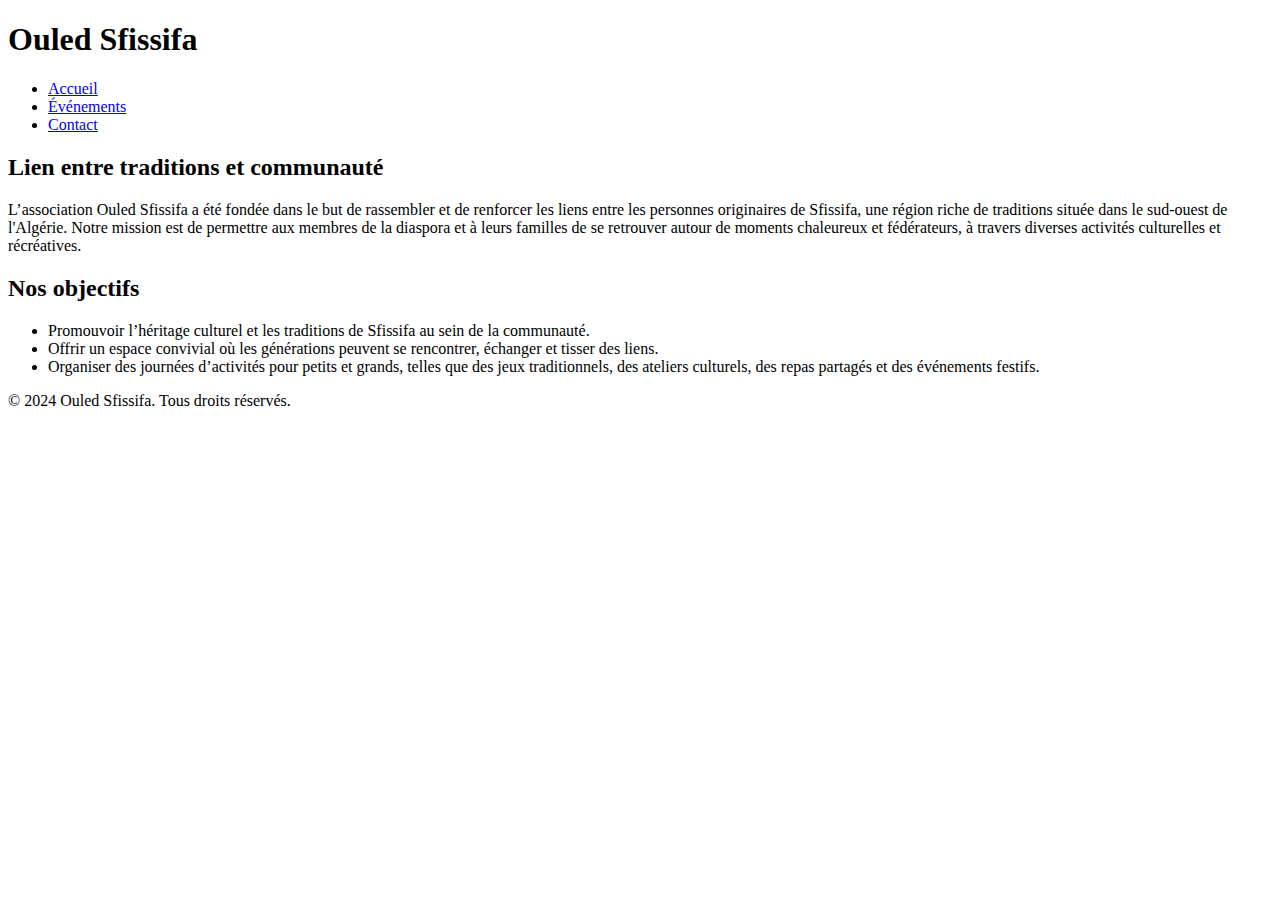
==== index.html @ 7f900d73 "Add files via upload" ====
<!DOCTYPE html>
<html lang="fr">
<head>
    <meta charset="UTF-8">
    <meta name="viewport" content="width=device-width, initial-scale=1.0">
    <title>Ouled Sfissifa - Accueil</title>
    <link rel="stylesheet" href="css/style.css">
</head>
<body>
    <header>
        <h1>Ouled Sfissifa</h1>
        <nav>
            <ul>
                <li><a href="index.html">Accueil</a></li>
                <li><a href="events.html">Événements</a></li>
                <li><a href="contact.html">Contact</a></li>
            </ul>
        </nav>
    </header>

    <section id="introduction">
        <h2>Lien entre traditions et communauté</h2>
        <p>L’association Ouled Sfissifa a été fondée dans le but de rassembler et de renforcer les liens entre les personnes originaires de Sfissifa, une région riche de traditions située dans le sud-ouest de l'Algérie. Notre mission est de permettre aux membres de la diaspora et à leurs familles de se retrouver autour de moments chaleureux et fédérateurs, à travers diverses activités culturelles et récréatives.</p>
    </section>

    <section id="objectives">
        <h2>Nos objectifs</h2>
        <ul>
            <li>Promouvoir l’héritage culturel et les traditions de Sfissifa au sein de la communauté.</li>
            <li>Offrir un espace convivial où les générations peuvent se rencontrer, échanger et tisser des liens.</li>
            <li>Organiser des journées d’activités pour petits et grands, telles que des jeux traditionnels, des ateliers culturels, des repas partagés et des événements festifs.</li>
        </ul>
    </section>

    <footer>
        <p>&copy; 2024 Ouled Sfissifa. Tous droits réservés.</p>
    </footer>
</body>
</html>
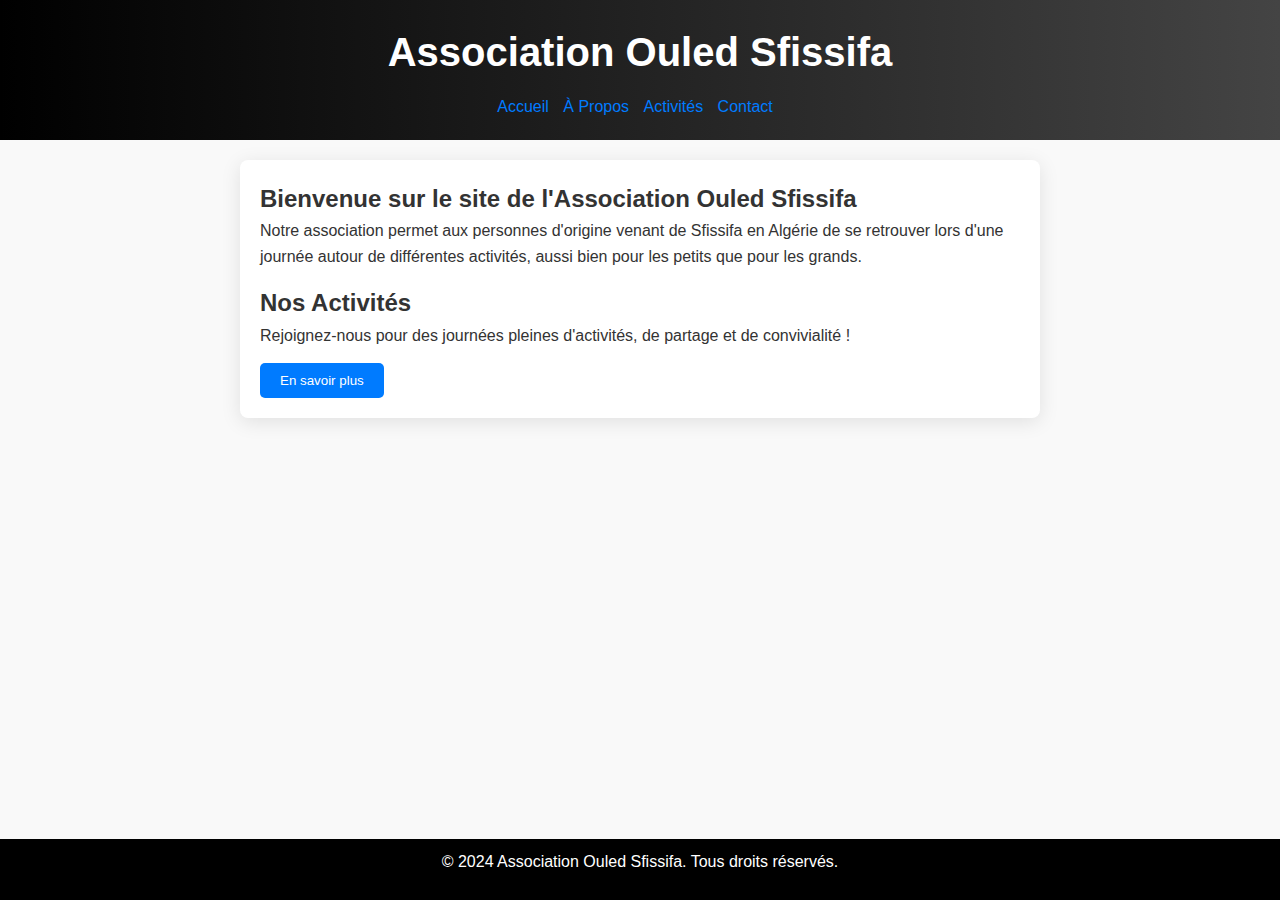
==== commit dde9dbc4: "Update index.html" ====
--- a/index.html
+++ b/index.html
@@ -1,40 +1,41 @@
-
 <!DOCTYPE html>
 <html lang="fr">
 <head>
     <meta charset="UTF-8">
     <meta name="viewport" content="width=device-width, initial-scale=1.0">
-    <title>Ouled Sfissifa - Accueil</title>
+    <title>Ouled Sfissifa</title>
     <link rel="stylesheet" href="css/style.css">
 </head>
 <body>
-    <header>
-        <h1>Ouled Sfissifa</h1>
-        <nav>
-            <ul>
-                <li><a href="index.html">Accueil</a></li>
-                <li><a href="events.html">Événements</a></li>
-                <li><a href="contact.html">Contact</a></li>
-            </ul>
-        </nav>
-    </header>
 
-    <section id="introduction">
-        <h2>Lien entre traditions et communauté</h2>
-        <p>L’association Ouled Sfissifa a été fondée dans le but de rassembler et de renforcer les liens entre les personnes originaires de Sfissifa, une région riche de traditions située dans le sud-ouest de l'Algérie. Notre mission est de permettre aux membres de la diaspora et à leurs familles de se retrouver autour de moments chaleureux et fédérateurs, à travers diverses activités culturelles et récréatives.</p>
+<header>
+    <h1>Association Ouled Sfissifa</h1>
+    <nav>
+        <ul>
+            <li><a href="#">Accueil</a></li>
+            <li><a href="#">À Propos</a></li>
+            <li><a href="#">Activités</a></li>
+            <li><a href="#">Contact</a></li>
+        </ul>
+    </nav>
+</header>
+
+<main>
+    <section>
+        <h2>Bienvenue sur le site de l'Association Ouled Sfissifa</h2>
+        <p>Notre association permet aux personnes d'origine venant de Sfissifa en Algérie de se retrouver lors d'une journée autour de différentes activités, aussi bien pour les petits que pour les grands.</p>
     </section>
+    
+    <section>
+        <h2>Nos Activités</h2>
+        <p>Rejoignez-nous pour des journées pleines d'activités, de partage et de convivialité !</p>
+        <button>En savoir plus</button>
+    </section>
+</main>
 
-    <section id="objectives">
-        <h2>Nos objectifs</h2>
-        <ul>
-            <li>Promouvoir l’héritage culturel et les traditions de Sfissifa au sein de la communauté.</li>
-            <li>Offrir un espace convivial où les générations peuvent se rencontrer, échanger et tisser des liens.</li>
-            <li>Organiser des journées d’activités pour petits et grands, telles que des jeux traditionnels, des ateliers culturels, des repas partagés et des événements festifs.</li>
-        </ul>
-    </section>
+<footer>
+    <p>&copy; 2024 Association Ouled Sfissifa. Tous droits réservés.</p>
+</footer>
 
-    <footer>
-        <p>&copy; 2024 Ouled Sfissifa. Tous droits réservés.</p>
-    </footer>
 </body>
 </html>
--- a/css/style.css
+++ b/css/style.css
@@ -0,0 +1,98 @@
+/* Réinitialisation de styles par défaut */
+* {
+    margin: 0;
+    padding: 0;
+    box-sizing: border-box;
+}
+
+/* Styles globaux */
+body {
+    font-family: 'Arial', sans-serif; /* Police de base */
+    line-height: 1.6; /* Espacement entre les lignes */
+    background-color: #f9f9f9; /* Couleur de fond douce */
+    color: #333; /* Couleur du texte */
+}
+
+/* Style pour l'en-tête */
+header {
+    background: linear-gradient(to right, #000, #444); /* Dégradé pour le fond */
+    color: #fff; /* Texte blanc */
+    padding: 20px; /* Remplissage autour du contenu */
+    text-align: center; /* Centre le texte */
+}
+
+header h1 {
+    font-size: 2.5em; /* Grande taille pour le titre */
+    margin-bottom: 10px; /* Espace sous le titre */
+}
+
+/* Navigation */
+nav ul {
+    list-style: none; /* Supprime les puces */
+    padding: 0; /* Supprime le remplissage */
+}
+
+nav ul li {
+    display: inline; /* Affiche les éléments en ligne */
+    margin-right: 10px; /* Espace entre les éléments */
+}
+
+/* Style pour le contenu principal */
+main {
+    max-width: 800px; /* Limite la largeur du contenu */
+    margin: 20px auto; /* Centre le contenu sur la page */
+    padding: 20px; /* Ajoute du remplissage */
+    background: #fff; /* Fond blanc */
+    border-radius: 8px; /* Coins arrondis */
+    box-shadow: 0 4px 20px rgba(0, 0, 0, 0.1); /* Ombre pour donner de la profondeur */
+}
+
+/* Style pour les paragraphes */
+p {
+    margin-bottom: 15px; /* Espace entre les paragraphes */
+}
+
+/* Style pour les liens */
+a {
+    color: #007BFF; /* Couleur des liens */
+    text-decoration: none; /* Supprime le soulignement */
+    transition: color 0.3s; /* Transition douce pour la couleur */
+}
+
+a:hover {
+    color: #0056b3; /* Couleur au survol */
+    text-decoration: underline; /* Soulignement au survol */
+}
+
+/* Styles des boutons */
+button {
+    background-color: #007BFF; /* Couleur de fond */
+    color: #fff; /* Couleur du texte */
+    border: none; /* Pas de bordure */
+    border-radius: 5px; /* Coins arrondis */
+    padding: 10px 20px; /* Remplissage interne */
+    cursor: pointer; /* Curseur pointeur */
+    transition: background-color 0.3s; /* Transition douce pour la couleur de fond */
+}
+
+button:hover {
+    background-color: #0056b3; /* Couleur de fond au survol */
+}
+
+/* Footer */
+footer {
+    background-color: #000; /* Fond noir */
+    color: #fff; /* Texte blanc */
+    text-align: center; /* Centre le texte */
+    padding: 10px; /* Remplissage autour du contenu */
+    position: fixed; /* Position fixe en bas */
+    width: 100%; /* Prend toute la largeur */
+    bottom: 0; /* Alignement en bas */
+}
+
+/* Responsive design */
+@media (max-width: 600px) {
+    h1 {
+        font-size: 2em; /* Réduit la taille du titre sur mobile */
+    }
+}
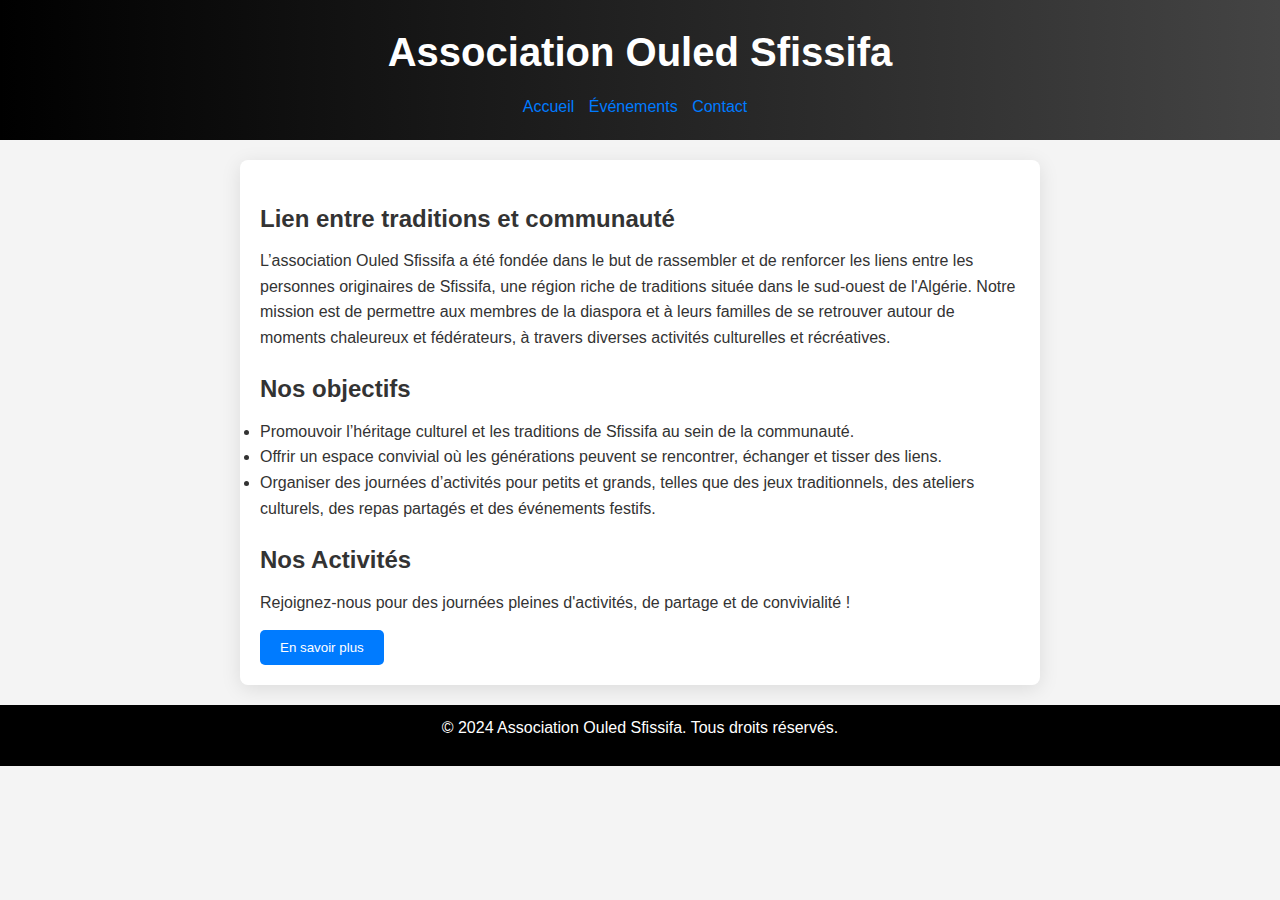
==== commit 65041108: "Update index.html" ====
--- a/index.html
+++ b/index.html
@@ -7,35 +7,41 @@
     <link rel="stylesheet" href="css/style.css">
 </head>
 <body>
+    <header>
+        <h1>Association Ouled Sfissifa</h1>
+        <nav>
+            <ul>
+                <li><a href="index.html">Accueil</a></li>
+                <li><a href="events.html">Événements</a></li>
+                <li><a href="contact.html">Contact</a></li>
+            </ul>
+        </nav>
+    </header>
 
-<header>
-    <h1>Association Ouled Sfissifa</h1>
-    <nav>
-        <ul>
-            <li><a href="#">Accueil</a></li>
-            <li><a href="#">À Propos</a></li>
-            <li><a href="#">Activités</a></li>
-            <li><a href="#">Contact</a></li>
-        </ul>
-    </nav>
-</header>
+    <main>
+        <section id="introduction">
+            <h2>Lien entre traditions et communauté</h2>
+            <p>L’association Ouled Sfissifa a été fondée dans le but de rassembler et de renforcer les liens entre les personnes originaires de Sfissifa, une région riche de traditions située dans le sud-ouest de l'Algérie. Notre mission est de permettre aux membres de la diaspora et à leurs familles de se retrouver autour de moments chaleureux et fédérateurs, à travers diverses activités culturelles et récréatives.</p>
+        </section>
 
-<main>
-    <section>
-        <h2>Bienvenue sur le site de l'Association Ouled Sfissifa</h2>
-        <p>Notre association permet aux personnes d'origine venant de Sfissifa en Algérie de se retrouver lors d'une journée autour de différentes activités, aussi bien pour les petits que pour les grands.</p>
-    </section>
-    
-    <section>
-        <h2>Nos Activités</h2>
-        <p>Rejoignez-nous pour des journées pleines d'activités, de partage et de convivialité !</p>
-        <button>En savoir plus</button>
-    </section>
-</main>
+        <section id="objectives">
+            <h2>Nos objectifs</h2>
+            <ul>
+                <li>Promouvoir l’héritage culturel et les traditions de Sfissifa au sein de la communauté.</li>
+                <li>Offrir un espace convivial où les générations peuvent se rencontrer, échanger et tisser des liens.</li>
+                <li>Organiser des journées d’activités pour petits et grands, telles que des jeux traditionnels, des ateliers culturels, des repas partagés et des événements festifs.</li>
+            </ul>
+        </section>
 
-<footer>
-    <p>&copy; 2024 Association Ouled Sfissifa. Tous droits réservés.</p>
-</footer>
+        <section id="activities">
+            <h2>Nos Activités</h2>
+            <p>Rejoignez-nous pour des journées pleines d'activités, de partage et de convivialité !</p>
+            <button>En savoir plus</button>
+        </section>
+    </main>
 
+    <footer>
+        <p>&copy; 2024 Association Ouled Sfissifa. Tous droits réservés.</p>
+    </footer>
 </body>
 </html>
--- a/css/style.css
+++ b/css/style.css
@@ -9,7 +9,7 @@
 body {
     font-family: 'Arial', sans-serif; /* Police de base */
     line-height: 1.6; /* Espacement entre les lignes */
-    background-color: #f9f9f9; /* Couleur de fond douce */
+    background-color: #f4f4f4; /* Couleur de fond douce */
     color: #333; /* Couleur du texte */
 }
 
@@ -45,6 +45,12 @@
     background: #fff; /* Fond blanc */
     border-radius: 8px; /* Coins arrondis */
     box-shadow: 0 4px 20px rgba(0, 0, 0, 0.1); /* Ombre pour donner de la profondeur */
+}
+
+/* Style pour les titres */
+h2 {
+    margin-top: 20px; /* Espace au-dessus des titres */
+    margin-bottom: 10px; /* Espace en dessous des titres */
 }
 
 /* Style pour les paragraphes */
@@ -85,9 +91,9 @@
     color: #fff; /* Texte blanc */
     text-align: center; /* Centre le texte */
     padding: 10px; /* Remplissage autour du contenu */
-    position: fixed; /* Position fixe en bas */
+    position: relative; /* Position relative pour éviter des problèmes avec d'autres éléments */
+    bottom: 0; /* Alignement en bas */
     width: 100%; /* Prend toute la largeur */
-    bottom: 0; /* Alignement en bas */
 }
 
 /* Responsive design */
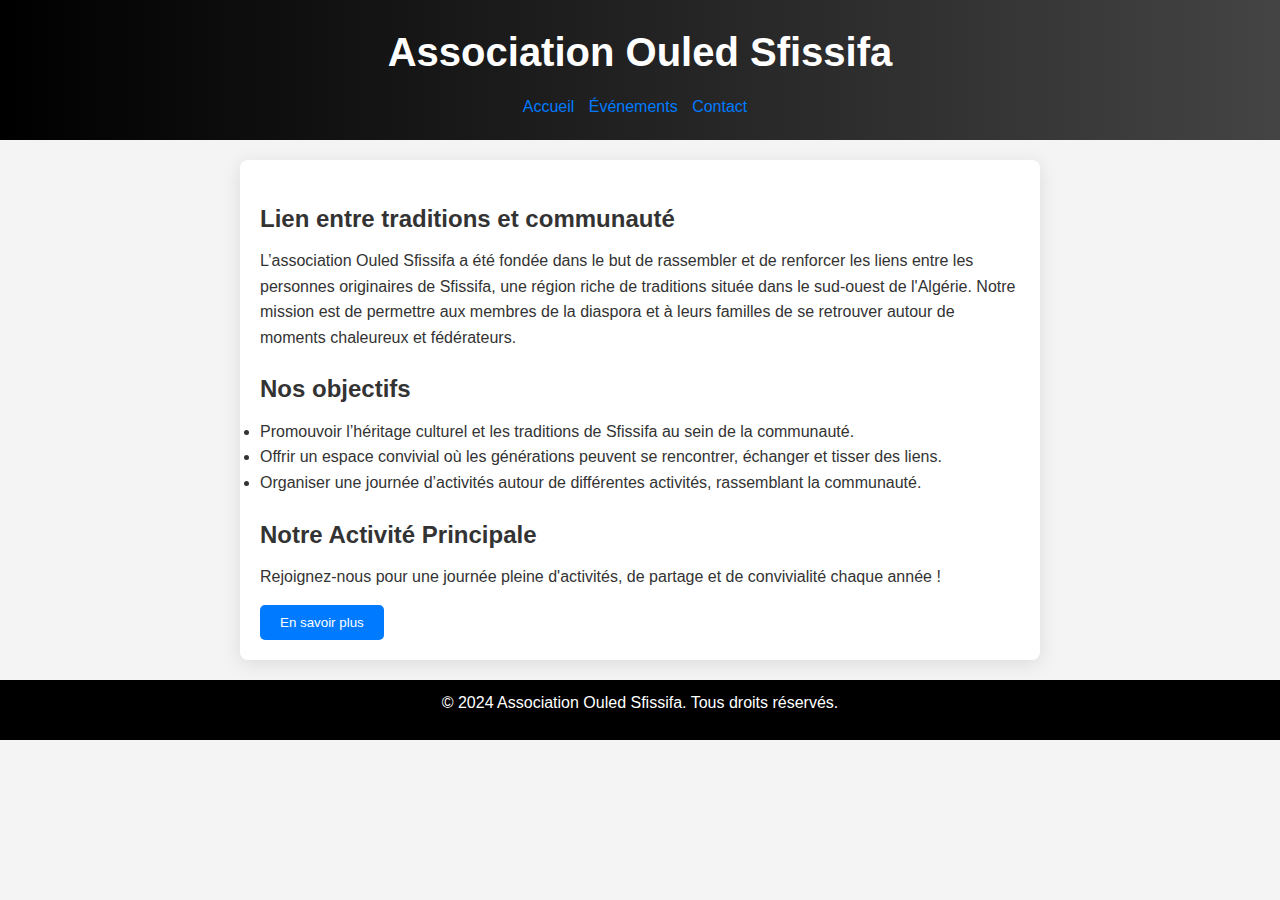
==== commit 131b1faa: "Update index.html" ====
--- a/index.html
+++ b/index.html
@@ -21,7 +21,7 @@
     <main>
         <section id="introduction">
             <h2>Lien entre traditions et communauté</h2>
-            <p>L’association Ouled Sfissifa a été fondée dans le but de rassembler et de renforcer les liens entre les personnes originaires de Sfissifa, une région riche de traditions située dans le sud-ouest de l'Algérie. Notre mission est de permettre aux membres de la diaspora et à leurs familles de se retrouver autour de moments chaleureux et fédérateurs, à travers diverses activités culturelles et récréatives.</p>
+            <p>L’association Ouled Sfissifa a été fondée dans le but de rassembler et de renforcer les liens entre les personnes originaires de Sfissifa, une région riche de traditions située dans le sud-ouest de l'Algérie. Notre mission est de permettre aux membres de la diaspora et à leurs familles de se retrouver autour de moments chaleureux et fédérateurs.</p>
         </section>
 
         <section id="objectives">
@@ -29,13 +29,13 @@
             <ul>
                 <li>Promouvoir l’héritage culturel et les traditions de Sfissifa au sein de la communauté.</li>
                 <li>Offrir un espace convivial où les générations peuvent se rencontrer, échanger et tisser des liens.</li>
-                <li>Organiser des journées d’activités pour petits et grands, telles que des jeux traditionnels, des ateliers culturels, des repas partagés et des événements festifs.</li>
+                <li>Organiser une journée d’activités autour de différentes activités, rassemblant la communauté.</li>
             </ul>
         </section>
 
         <section id="activities">
-            <h2>Nos Activités</h2>
-            <p>Rejoignez-nous pour des journées pleines d'activités, de partage et de convivialité !</p>
+            <h2>Notre Activité Principale</h2>
+            <p>Rejoignez-nous pour une journée pleine d'activités, de partage et de convivialité chaque année !</p>
             <button>En savoir plus</button>
         </section>
     </main>
